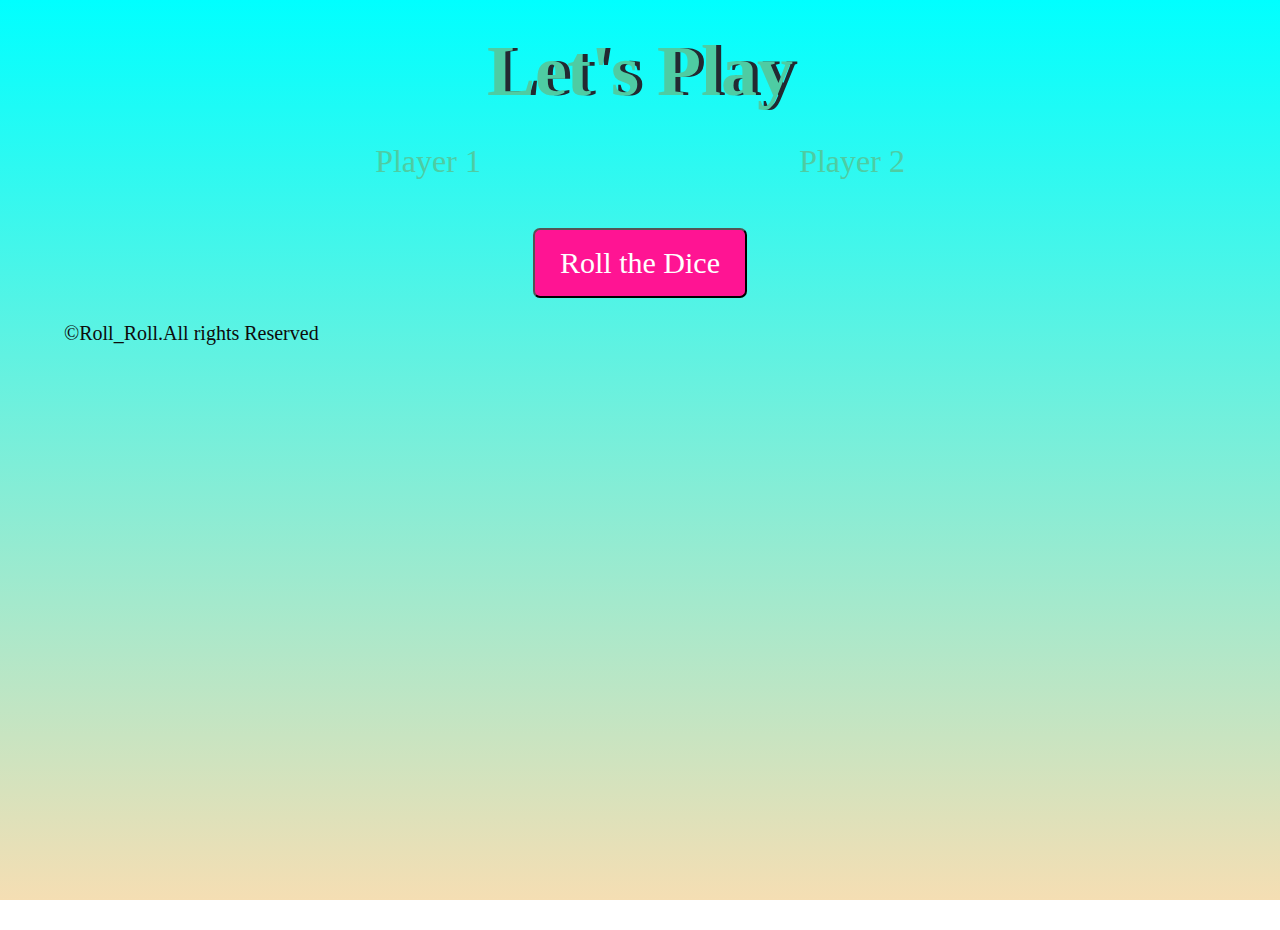
==== index.html @ fc6911c3 "Update index.html" ====
<!DOCTYPE html>
<html lang="en">
  
<head>
    <meta charset="UTF-8">
    <meta name="viewport" content="width=device-width, initial-scale=1.0">
    <link href="https://fonts.googleapis.com/css2?family=Poppins:wght@500&display=swap" rel="stylesheet">
    <link rel="stylesheet" href="style.css">
    <title>Dice Game</title>
</head>
  
<body>
    <div class="container">
        <h1>Let's Play</h1>
  
        <div class="dice">
            <p class="Player1">Player 1</p>
            <img id="die-1">
        </div>
  
        <div class="dice">
            <p class="Player2">Player 2</p>
            <img id="die-2">
        </div>
    </div>
  
    <div class="container bottom">
        <button type="button" class="butn"
            onclick="rollTheDice()">
            Roll the Dice
        </button>
    </div>
  <footer class="footer">
        <div class="footerContainer">
            <p class="copyright" align="left">©Roll_Roll.All rights Reserved </p>
        </div>
    </footer>
    </div>
    <script src="script.js"></script>
  
</body>
  
</html>
---- style.css ----
*{
    padding: 0;
    margin:0;
}
body{
    height:100vh;
    background:linear-gradient(
        aqua,
        wheat
    ) 100% no-repeat ;
    background-size:100%  ;
    background-attachment: fixed;
}
.container {
    width: 70%;
    margin: auto;
    text-align: center;
}

.dice {
    text-align: center;
    display:inline-block;
    margin: 0 50px;
}

h1 {
    margin: 30px;
    font-family: "Lobster", cursive;
    text-shadow: 5px 0 #232931;
    font-size: 4.5rem;
    color: #4ecca3;
    text-align: center;
}

p {
    font-size: 2rem;
    color: #4ecca3;
    font-family: "Indie Flower", cursive;
}

img  {
    width: 320px;    
}

.bottom {
    padding-top: 30px;
}

.butn {
    background:deeppink;
    font-family: "Indie Flower", cursive;
    border-radius: 7px;
    color: #ffff;
    font-size: 30px;
    padding: 16px 25px 16px 25px;
    text-decoration: none;
    cursor: pointer;
}

.butn:hover {
    background: #232931;
    text-decoration: none;
}
.shake{
    animation: shake 0.5s infinite;
}
@keyframes shake{
    0%{
        transform: rotate(15deg);
    }
    50%{
        transform: rotate(-15deg);
    }
    100%{
        transform: rotate(15deg);
    }
}
p.copyright {
    color: rgb(13, 12, 12);
    line-height: 40px;
    font-size: 20px;
    padding: 15px;
    padding-left:5%;
}
.contact{
    align-items: center;
    padding: 50px;
    
}

form{
    text-align: center;
    padding: 60px;

}
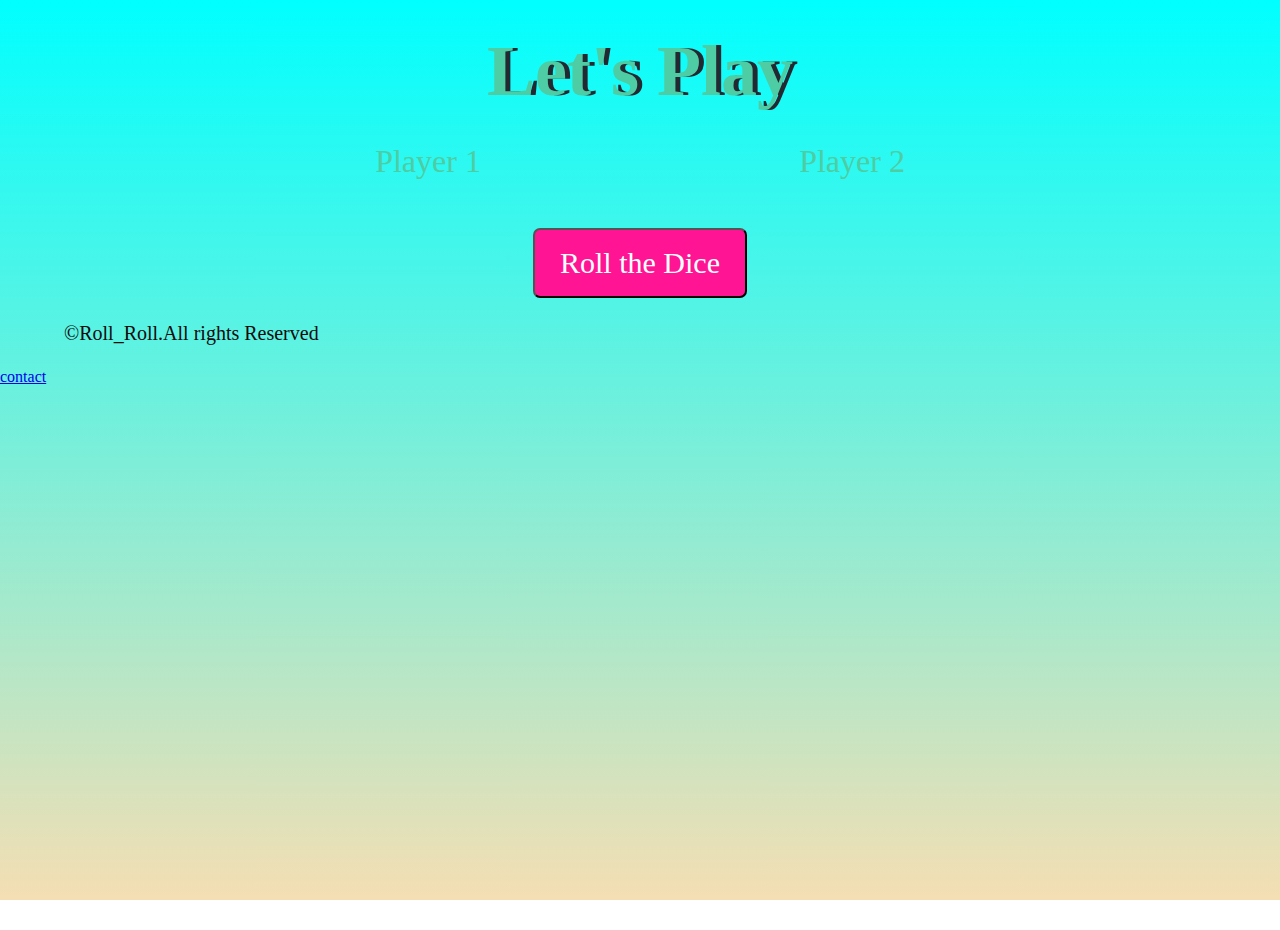
==== commit f915039f: "Update index.html" ====
--- a/index.html
+++ b/index.html
@@ -38,6 +38,7 @@
     </footer>
     </div>
     <script src="script.js"></script>
+  <a href="form.html">contact</a>
   
 </body>
   
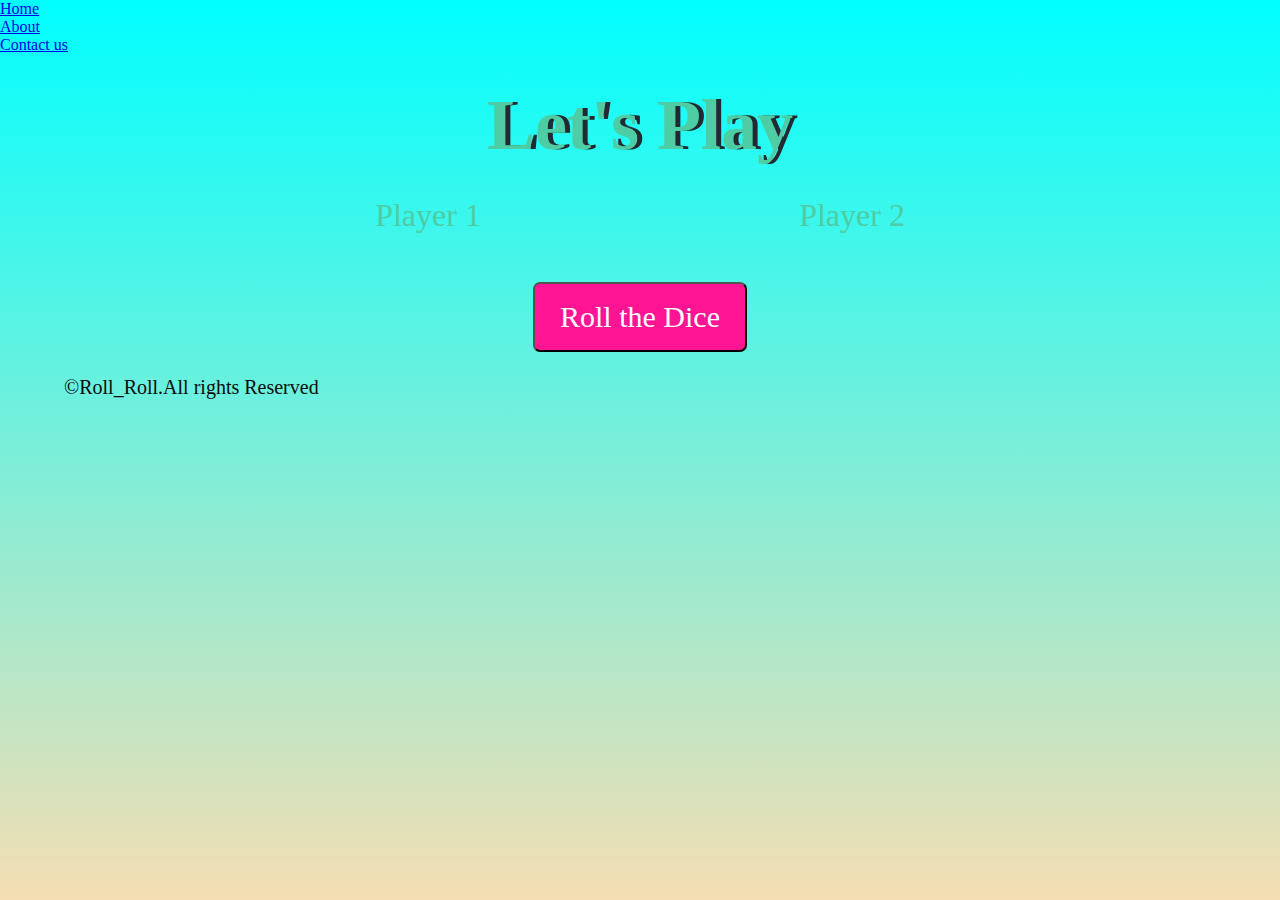
==== commit f5916db4: "Update index.html" ====
--- a/index.html
+++ b/index.html
@@ -9,7 +9,13 @@
     <link rel="stylesheet" href="style.css">
     <title>Dice Game</title>
 </head>
-  
+  <nav id="nav">
+    <ul>
+        <li><a href="index.html">Home</a></li>
+        <li><a href="index1.html">About</a></li>
+        <li><a href="form.html">Contact us</a></li>
+    </ul>
+</nav>
 <body>
     <div class="container">
         <h1>Let's Play</h1>
@@ -30,7 +36,7 @@
             onclick="rollTheDice()">
             Roll the Dice
         </button>
-    </div>
+  </div>
   <footer class="footer">
         <div class="footerContainer">
             <p class="copyright" align="left">©Roll_Roll.All rights Reserved </p>
@@ -38,7 +44,6 @@
     </footer>
     </div>
     <script src="script.js"></script>
-  <a href="form.html">contact</a>
   
 </body>
   
